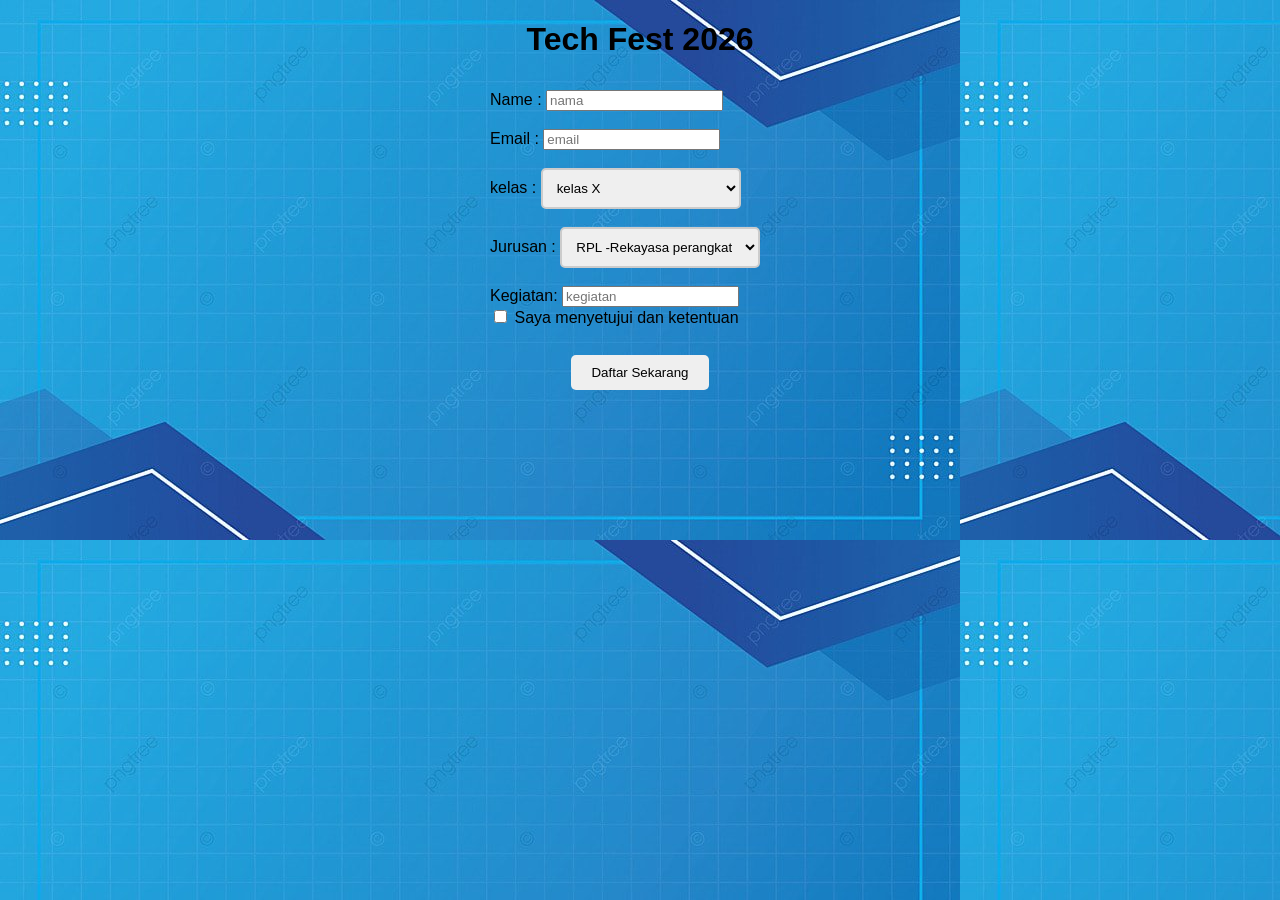
==== index.html @ d20ebffa "Add files via upload" ====
<!DOCTYPE html>
<html lang="en">
<head>
  <link rel="stylesheet" href="style/style.css">
  <meta charset="UTF-8">
  <meta name="viewport" content="width=device-width, initial-scale=1.0">
  <title>Tech Fest 2026</title>
</head>
<body>
  <h1>Tech Fest 2026 </h1>

  <form>
    <label for="name">Name :</label>
    <input type="text" placeholder="nama" id="name">
 <br><br>

    <label for="email">Email :</label>
    <input type="text" placeholder="email" id="email" name="email">
    <br><br>
    
      <label for="kelas">kelas :</label>
      <select name="kelas" id="kelas">
        <option>kelas X</option>
        <option>kelas XI</option>
        <option>kelas XII</option>
      </select>
    <br><br>
  
      <label for="jurusan">Jurusan :</label>
      <select name="jurusan" id="jurusan">
        <option>RPL -Rekayasa perangkat lunak</option>
        <option>TKJ - Teknik komputer dan jaringan</option>
        <option>MM - Multimedia</option>
        <option>TJA - Teknik jaringan akses</option>
      </select>
   
   <br><br>
      <label for="kegiatan">Kegiatan:</label>
      <input type="text" placeholder="kegiatan" id="kegiatan">
    <br>
    
      <input type="checkbox" id="checkbox" name="checkbox"> 
      <label for="checkbox">Saya menyetujui dan ketentuan</label>
    </form><br>
    <button type="submit">Daftar Sekarang</button>
    
   <script src="assets/js/script.js"></script>
</body>
</html>
---- style/style.css ----
h1{
 text-align:center
}

body {
    background-image: url('/assets/images/image.png');
    font-family: Arial, sans-serif;
}
form{
    width: 300px;
    margin:auto;
    padding: 10px;
}

select {
    padding: 10px;
    width: 200px;
    border: 2px solid #ccc;
    border-radius: 5px;
    transition: 0.3s;
}

select:focus {
    transform: scale(1.05);
    border-color: rgb(7, 169, 239);
}


button {
    display: block;
    margin: 0 auto;
    padding: 10px 20px;
    border: none;
    border-radius: 5px;
    cursor: pointer;
}

button:hover {
    transform: scale(1.1);
    transition: 0.3s;
}

button:active {
    background-color: rgb(29, 167, 246);
    color: white;
}
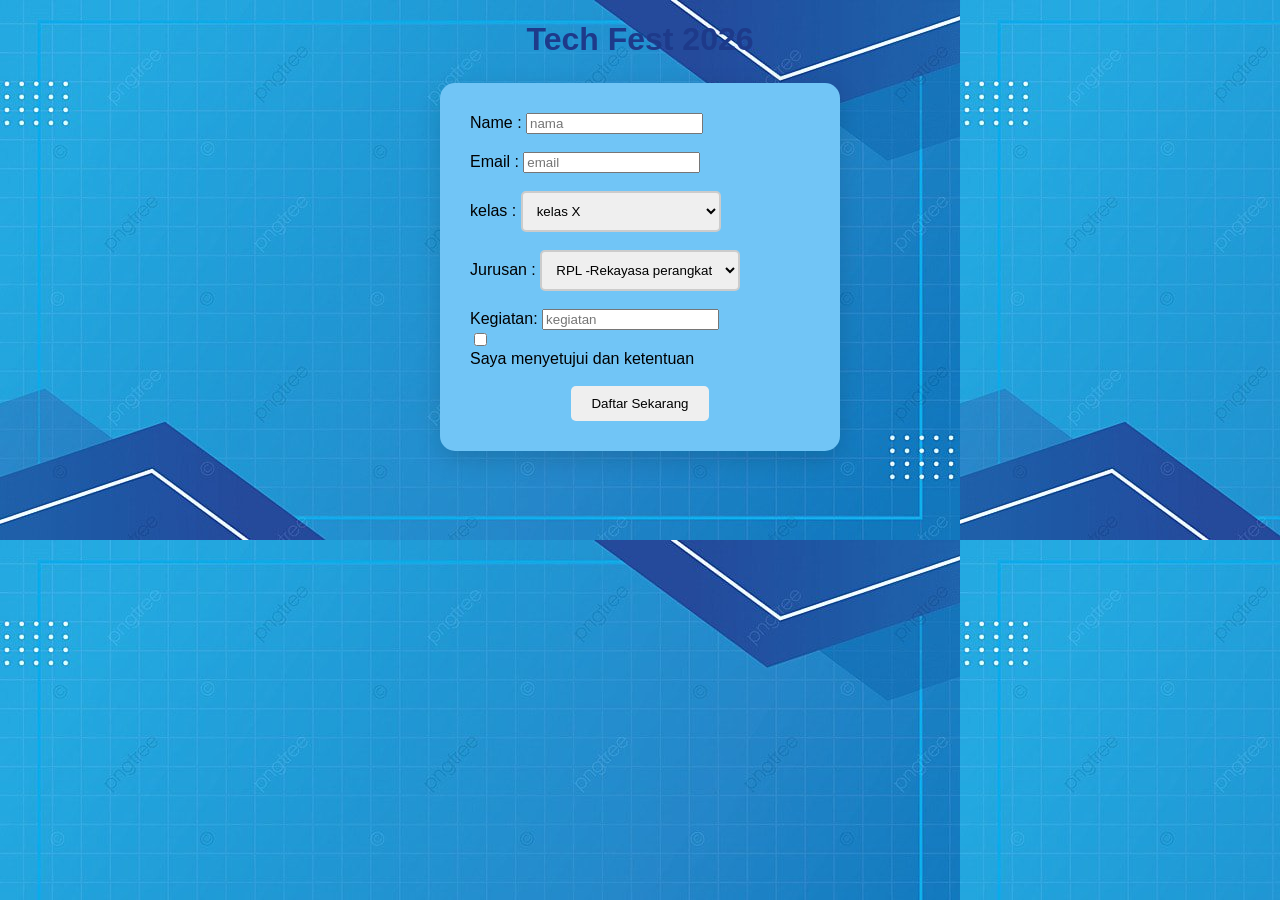
==== commit c3bd341b: "Add files via upload" ====
--- a/index.html
+++ b/index.html
@@ -4,14 +4,13 @@
   <link rel="stylesheet" href="style/style.css">
   <meta charset="UTF-8">
   <meta name="viewport" content="width=device-width, initial-scale=1.0">
-  <title>Tech Fest 2026</title>
-</head>
-<body>
-  <h1>Tech Fest 2026 </h1>
+   <title>Tech Fest 2026</title>
+</head> 
+   <h1>Tech Fest 2026 </h1>
 
   <form>
-    <label for="name">Name :</label>
-    <input type="text" placeholder="nama" id="name">
+    <label for="nama">Name :</label>
+    <input type="text" placeholder="nama" id="nama">
  <br><br>
 
     <label for="email">Email :</label>
@@ -39,11 +38,12 @@
       <input type="text" placeholder="kegiatan" id="kegiatan">
     <br>
     
-      <input type="checkbox" id="checkbox" name="checkbox"> 
-      <label for="checkbox">Saya menyetujui dan ketentuan</label>
-    </form><br>
+      <input type="checkbox" id="setuju" name="setuju"> <br>
+      <label for="setuju">Saya menyetujui dan ketentuan</label>
+    <br><br>
     <button type="submit">Daftar Sekarang</button>
+    </form>
     
-   <script src="assets/js/script.js"></script>
+   <script src="js/script.js"></script>
 </body>
 </html>
--- a/style/style.css
+++ b/style/style.css
@@ -1,5 +1,7 @@
 h1{
- text-align:center
+    text-align: center;
+    color: #1e3a8a;
+    margin-bottom: 25px;
 }
 
 body {
@@ -7,9 +9,22 @@
     font-family: Arial, sans-serif;
 }
 form{
-    width: 300px;
-    margin:auto;
-    padding: 10px;
+   width: 400px;
+   max-width: 100%; 
+   margin: 0 auto; 
+   padding: 30px;
+   background-color: rgb(113, 197, 246);
+   border-radius: 15px; 
+   box-shadow: 0 8px 25px rgba(0, 0, 0, 0.15); 
+   box-sizing: border-box;
+}
+
+.input-box{
+    width: 100%;
+    height:100%;
+    background: transparent;
+    border: none;
+    outline: none;
 }
 
 select {
@@ -44,3 +59,48 @@
     background-color: rgb(29, 167, 246);
     color: white;
 }
+
+.dashboard {
+    max-width: 1100px;
+    margin: 30px auto;
+    background: white;
+    padding: 25px;
+    border-radius: 15px;
+    box-shadow: 0 8px 25px rgba(0, 0, 0, 0.15);
+}
+
+.header-dashboard {
+    display: flex;
+    justify-content: space-between;
+    align-items: center;
+}
+
+.card {
+    width: 180px;
+    padding: 15px;
+    margin: 20px 0;
+    border-radius: 10px;
+    background-color: #2563eb;
+    color: white;
+}
+
+.card p {
+    font-size: 30px;
+    font-weight: bold;
+}
+
+table {
+    width: 100%;
+    border-collapse: collapse;
+}
+
+th, td {
+    padding: 12px;
+    border-bottom: 1px solid #ddd;
+    text-align: center;
+}
+
+th {
+    background-color: #2563eb;
+    color: white;
+}
